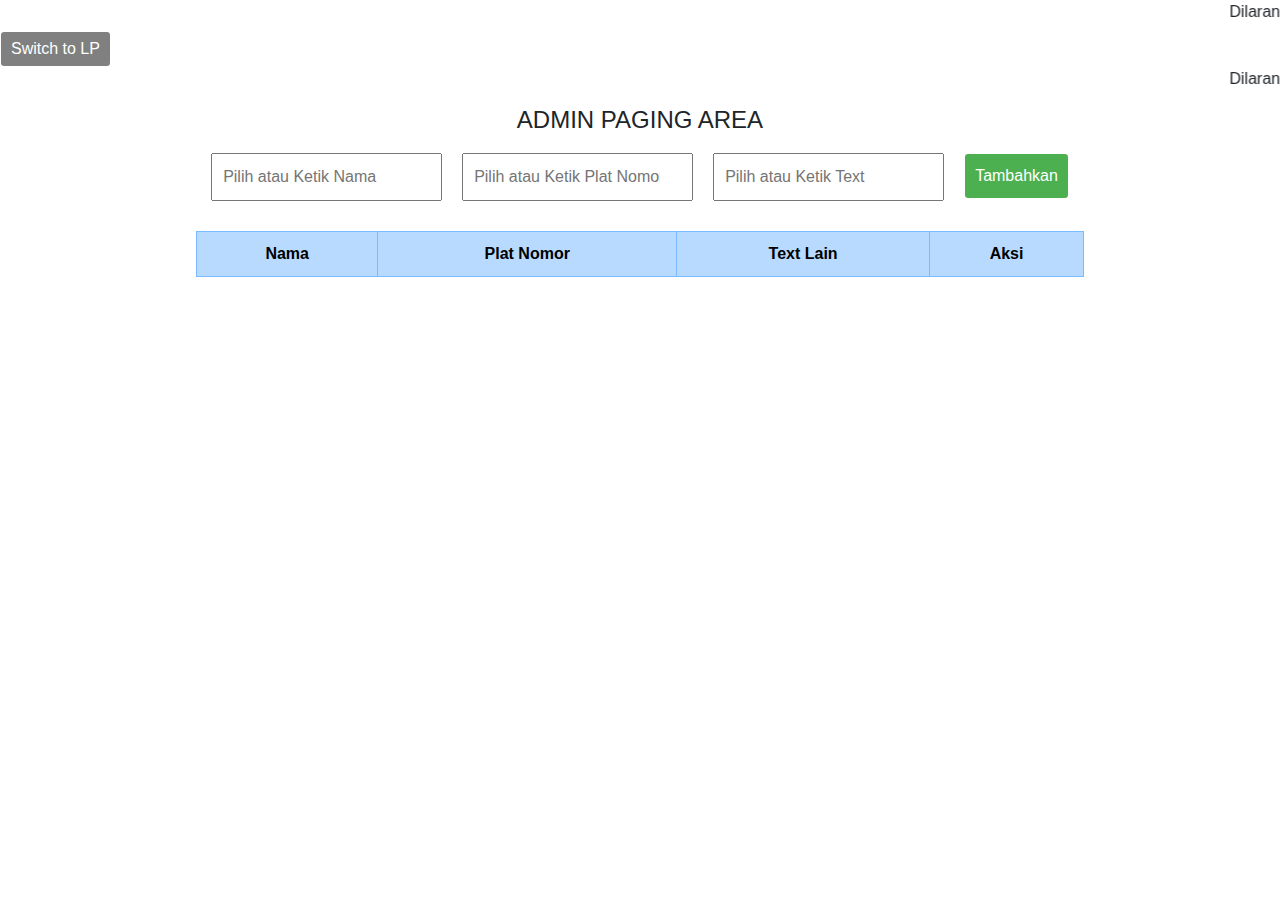
==== index.html @ ff09b504 "Update index.html" ====
<!DOCTYPE html>
<html lang="id">
<head>
    <title>TTS With Notif</title>
    <link rel="icon" href="./favicon.ico" type="image/x-icon">
    <link rel="manifest" href="manifest.json">
    <meta charset="UTF-8">
    <meta name="viewport" content="width=device-width, initial-scale=1.0">
    <link rel="stylesheet" href="./css/bootstrapMin.css">
    <link rel="stylesheet" href="./css/style.css">
    <script src="./js/sweetalert2@11.js"></script>
    <script src="./js/runServiceWorker.js"></script>
</head>
<body>
    <marquee>Dilarang Paging untuk hal yang tidak diperlukan</marquee>
    <div class="btnSwitch">
        <button class="switchPage" onclick="location.href='lp.html'">Switch to LP</button>
    </div>
    <marquee>Dilarang Paging untuk hal yang tidak diperlukan</marquee>
    <div class="container mt-4">
        <h4 class="text-center">ADMIN PAGING AREA</h4>
        <audio id="notifAudio" src="./notif.mp3" preload="auto"></audio>
        <form id="dataForm">
            <div class="form-container">
                <div class="form-group">
                    <input list="nameOptions" id="nameInput" name="name" placeholder="Pilih atau Ketik Nama">
                    <datalist id="nameOptions"></datalist>
                </div>
                <div class="form-group">
                    <input list="plateOptions" id="plateInput" name="plate" placeholder="Pilih atau Ketik Plat Nomor">
                    <datalist id="plateOptions"></datalist>
                </div>
                <div class="form-group">
                    <input list="textOptions" id="textInput" name="text" placeholder="Pilih atau Ketik Text" required>
                    <datalist id="textOptions"></datalist>
                </div>
                <div class="form-group">
                    <button type="submit">Tambahkan</button>
                </div>
            </div>
        </form>
        <table id="dataTable">
            <thead>
                <tr>
                    <th>Nama</th>
                    <th>Plat Nomor</th>
                    <th>Text Lain</th>
                    <th>Aksi</th>
                </tr>
            </thead>
            <tbody>
            </tbody>
        </table>
    </div>

<script>
    window.data = [];

    function formatPlateNumber(plate) {
        return plate.toUpperCase();
    }

    function capitalizeText(text) {
        return text.replace(/\b\w/g, char => char.toUpperCase());
    }

    const notificationSound = document.getElementById('notifAudio');

    function playNotificationSound() {
        return new Promise((resolve, reject) => {
            notificationSound.play()
                .then(() => {
                    notificationSound.onended = resolve;
                })
                .catch((error) => {
                    console.log('Audio play blocked:', error);
                    reject(error);
                });
        });
    }

    function startReadText(text) {
        const maxChunkLength = 150;
        let utterances = [];

        let words = text.split(" ");
        let chunk = "";

        for (let word of words) {
            if ((chunk + word).length > maxChunkLength) {
                utterances.push(chunk.trim());
                chunk = "";
            }
            chunk += word + " ";
        }
        if (chunk) utterances.push(chunk.trim());

        function speakChunk(index) {
            return new Promise((resolve, reject) => {
                if (index >= utterances.length) {
                    resolve();
                    return;
                }

                let utterance = new SpeechSynthesisUtterance(utterances[index]);
                utterance.lang = 'id-ID';
                utterance.rate = 1.0;
                utterance.pitch = 1.0;

                utterance.onend = () => {
                    setTimeout(() => resolve(speakChunk(index + 1)), 500);
                };

                utterance.onerror = (event) => {
                    console.error("Error saat membaca teks:", event);
                    reject(event);
                };

                window.speechSynthesis.speak(utterance);
            });
        }

        return speakChunk(0).catch(error => console.error("Kesalahan saat membaca:", error));
    }

    function startReadingWithNotification(textToRead) {
        playNotificationSound()
            .then(() => {
                window.speechSynthesis.cancel();

                // TTS dibaca 2 kali
                let playCount = 0;
                function readTextTwice() {
                    startReadText(textToRead)
                        .then(() => {
                            playCount++;
                            if (playCount < 2) {
                                readTextTwice();
                            }
                        });
                }

                readTextTwice();
                console.log(`Text yang di baca:\n${textToRead}`);
            })
            .catch((error) => {
                console.error('Gagal memutar notifikasi:', error);
            });
    }

    function readText(rowId) {
        const row = document.getElementById(rowId);
        
        if (!row) {
            console.error(`Row dengan ID ${rowId} tidak ditemukan.`);
            return;
        }

        const nameElement = row.querySelector('.name');
        const plateElement = row.querySelector('.plate');
        const otherTextElement = row.querySelector('.otherText');

        if (!nameElement || !plateElement || !otherTextElement) {
            console.error('Elemen yang dibutuhkan tidak ditemukan dalam baris ini.');
            return;
        }

        const name = nameElement.innerText.trim();
        const plate = plateElement.innerText.trim();
        const otherText = otherTextElement.innerText.trim();

        const formattedPlate = formatPlateNumber(plate);
        const formattedName = capitalizeText(name);
        const formattedOtherText = capitalizeText(otherText);

        const textToRead = `${formattedName}, ${formattedPlate}, ${formattedOtherText}`;

        startReadingWithNotification(textToRead);
    }
</script>
<script src="./js/eventBtn.js"></script>
<script src="./js/loadConfig.js"></script>
</body>
</html>
---- css/style.css ----
.form-container {
    display: flex;
    flex-wrap: wrap;
    justify-content: center;
    margin-bottom: 20px;
}
.form-group {
    margin: 10px;
}
.form-group input, .form-group button {
    padding: 10px;
    font-size: 16px;
}
table {
    width: 80%;
    border-collapse: collapse;
    margin: 20px auto;
    background-color: #fff;
}
th, td {
    border: 1px solid #ddd;
    padding: 10px;
    text-align: center;
    max-width: 150px;
    word-wrap: break-word;
}
th {
    background-color: #B8DAFF;
    color: black;
    border-color: #7abaff;
}
tbody tr:nth-child(even) {
    background-color: #f2f2f2;
}
button {
    transition: background-color 0.3s;
    background-color: #4CAF50;
    color: white;
    border: none;
    cursor: pointer;
    padding: 5px 10px;
    border-radius: 0.2rem;
    margin : 1px;
}
button:hover {
    background-color: #7abaff;
    color: white;
}
button:disabled {
    background-color: #ccc;
    cursor: not-allowed;
}
.remove-button {
    background-color: red;
    color: white;
    border: none;
    padding: 5px 10px;
    cursor: pointer;
}

.lock-button {
    background-color: #1d05f5d1;
    color: white;
    border: none;
    padding: 5px 10px;
    cursor: pointer;
}
.switchPage {
    background-color: grey;
    color: white;
    border: none;
    padding: 5px 10px;
    cursor: pointer;
    position: relative;
    right: 0;
}
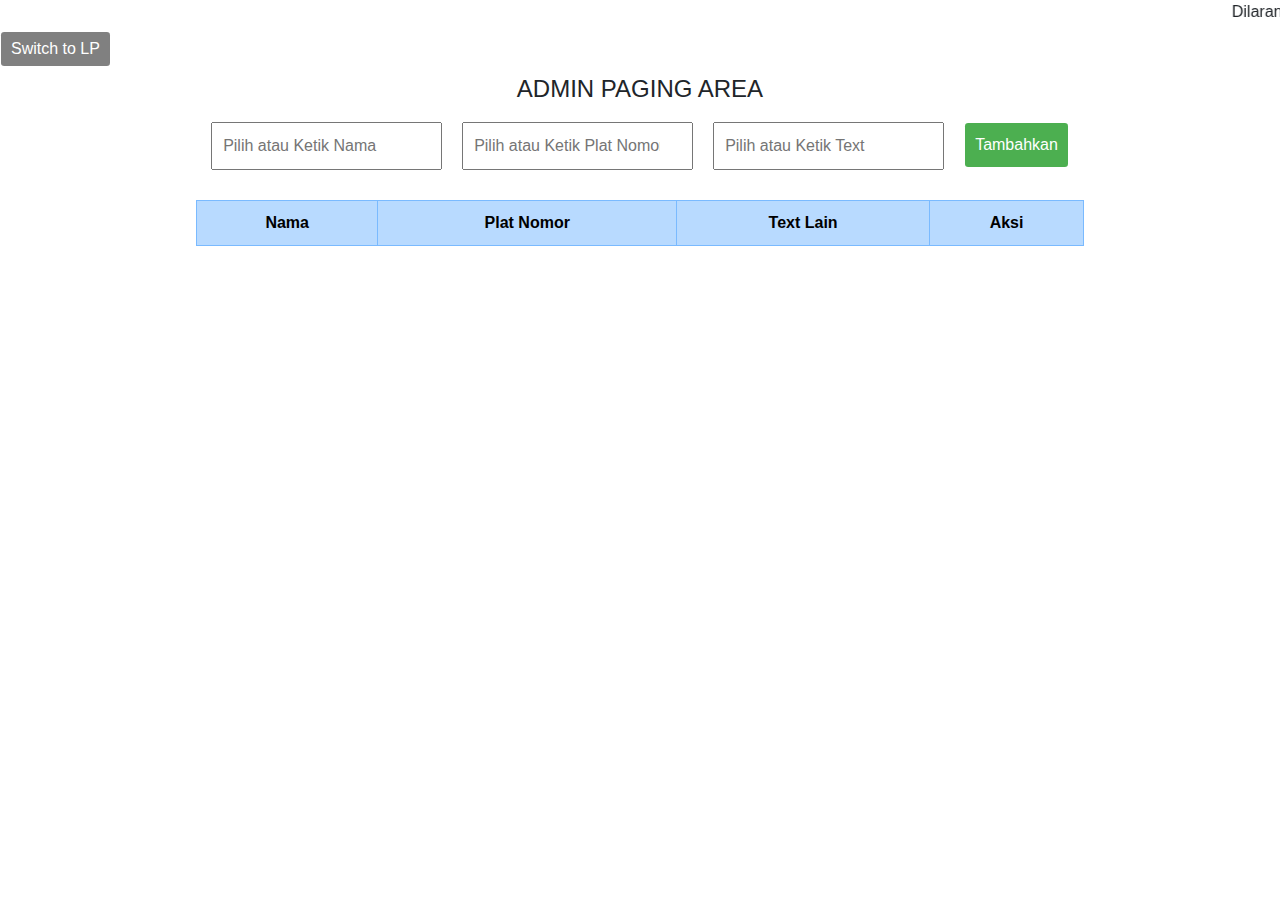
==== commit c28ec7b3: "Update index.html" ====
--- a/index.html
+++ b/index.html
@@ -17,7 +17,6 @@
     <div class="btnSwitch">
         <button class="switchPage" onclick="location.href='lp.html'">Switch to LP</button>
     </div>
-    <marquee>Dilarang Paging untuk hal yang tidak diperlukan</marquee>
     <div class="container mt-4">
         <h4 class="text-center">ADMIN PAGING AREA</h4>
         <audio id="notifAudio" src="./notif.mp3" preload="auto"></audio>
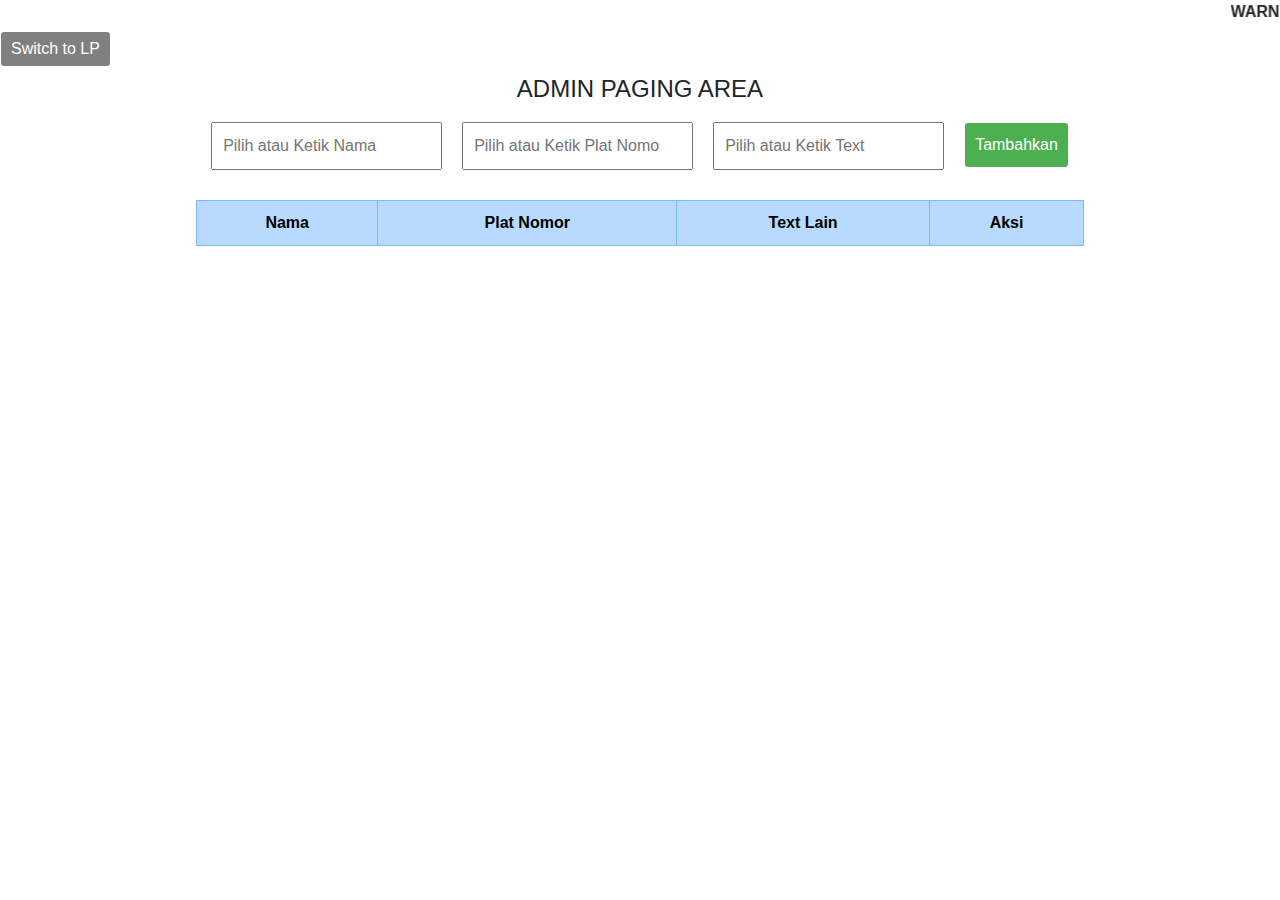
==== commit d56baeca: "Update index.html" ====
--- a/index.html
+++ b/index.html
@@ -13,7 +13,7 @@
     <script src="./js/runServiceWorker.js"></script>
 </head>
 <body>
-    <marquee>Dilarang Paging untuk hal yang tidak diperlukan</marquee>
+    <marquee><b>WARNING!</b> Dilarang Paging untuk hal yang tidak diperlukan</marquee>
     <div class="btnSwitch">
         <button class="switchPage" onclick="location.href='lp.html'">Switch to LP</button>
     </div>
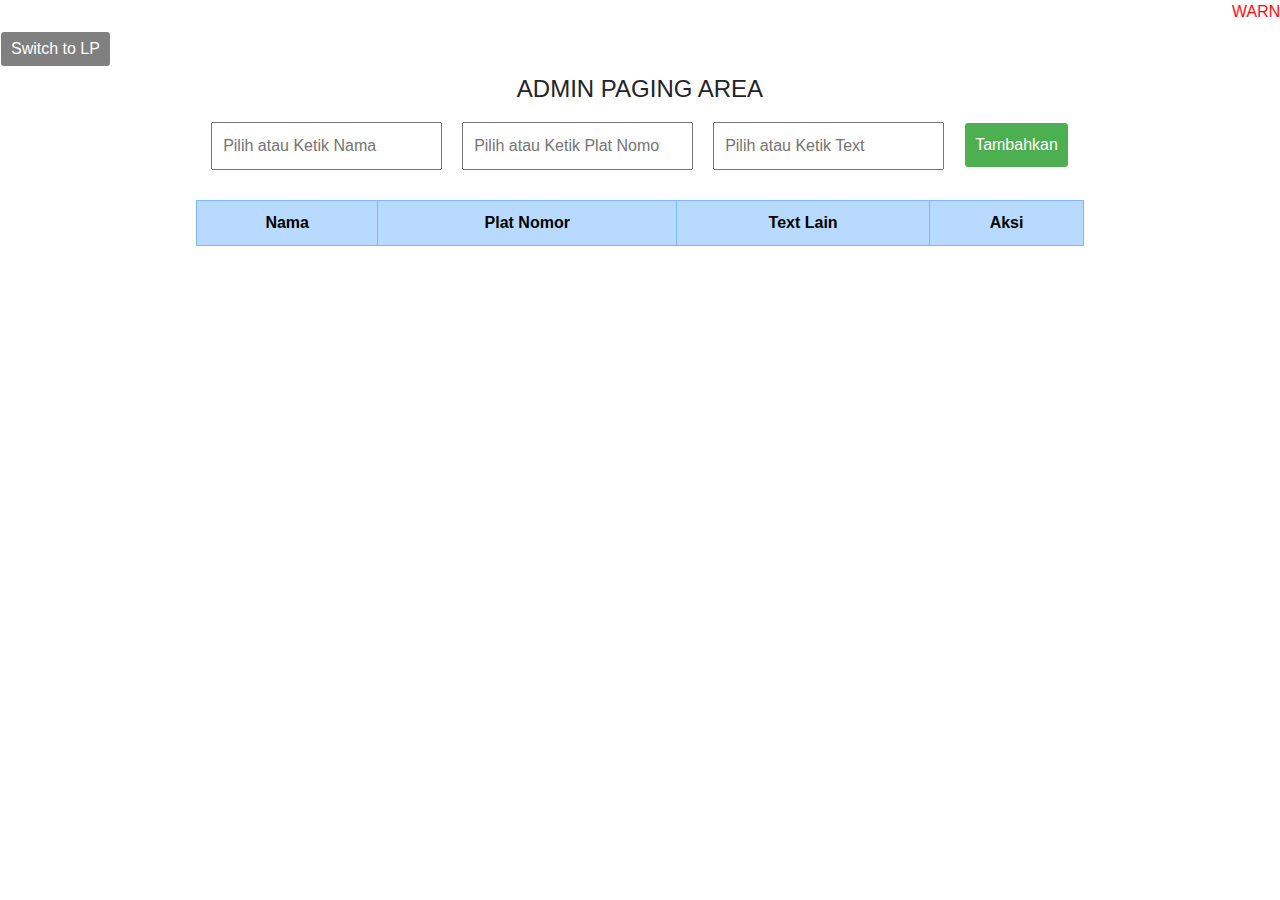
==== commit 280d443b: "Update index.html" ====
--- a/index.html
+++ b/index.html
@@ -13,7 +13,7 @@
     <script src="./js/runServiceWorker.js"></script>
 </head>
 <body>
-    <marquee><b>WARNING!</b> Dilarang Paging untuk hal yang tidak diperlukan</marquee>
+    <marquee><span style="color:red">WARNING!</span> Dilarang Paging untuk hal yang tidak diperlukan</marquee>
     <div class="btnSwitch">
         <button class="switchPage" onclick="location.href='lp.html'">Switch to LP</button>
     </div>
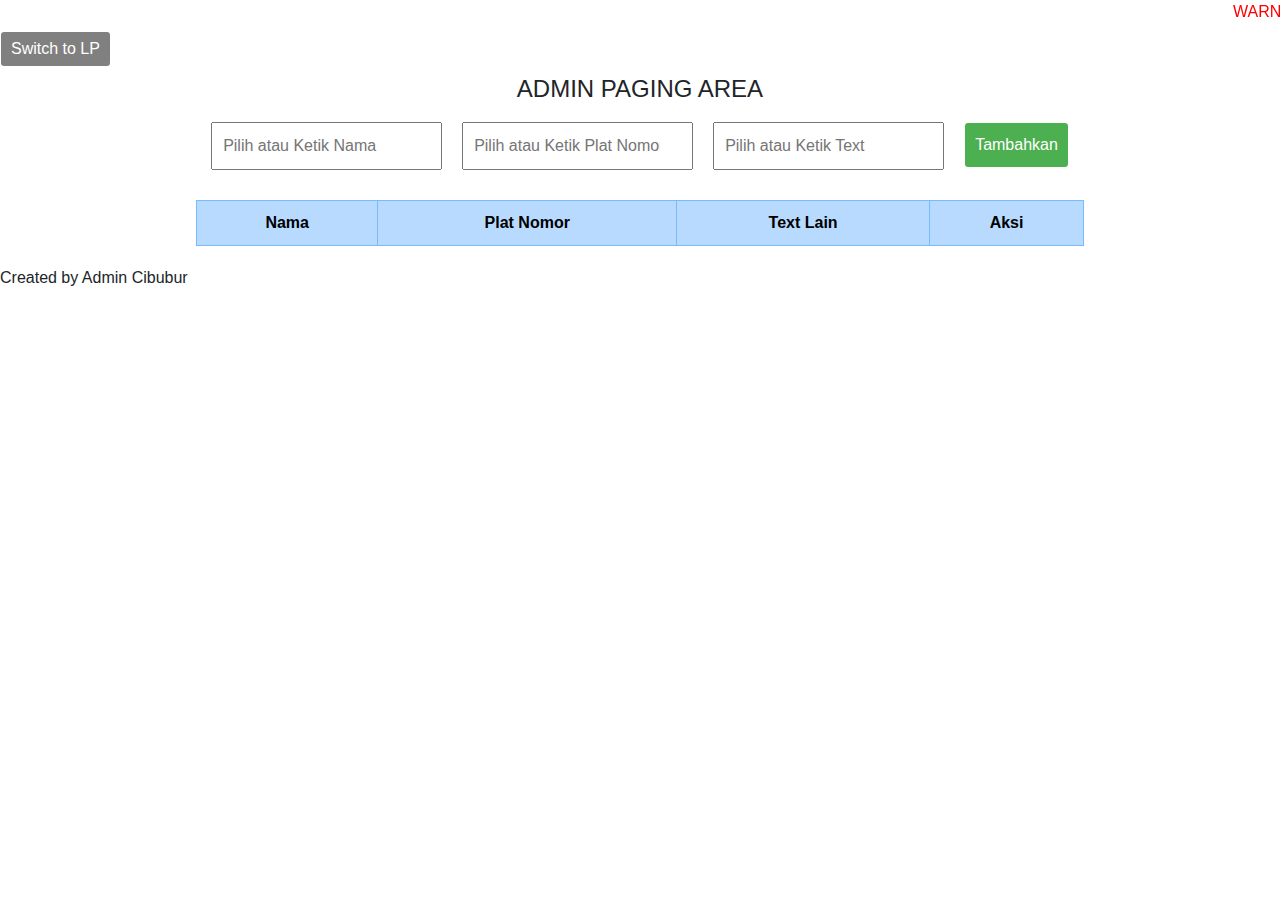
==== commit 89a284df: "Update index.html" ====
--- a/index.html
+++ b/index.html
@@ -180,5 +180,6 @@
 </script>
 <script src="./js/eventBtn.js"></script>
 <script src="./js/loadConfig.js"></script>
+    <footer><span style="color:black font-weight:bold"> Created by Admin Cibubur </span></footer>
 </body>
 </html>
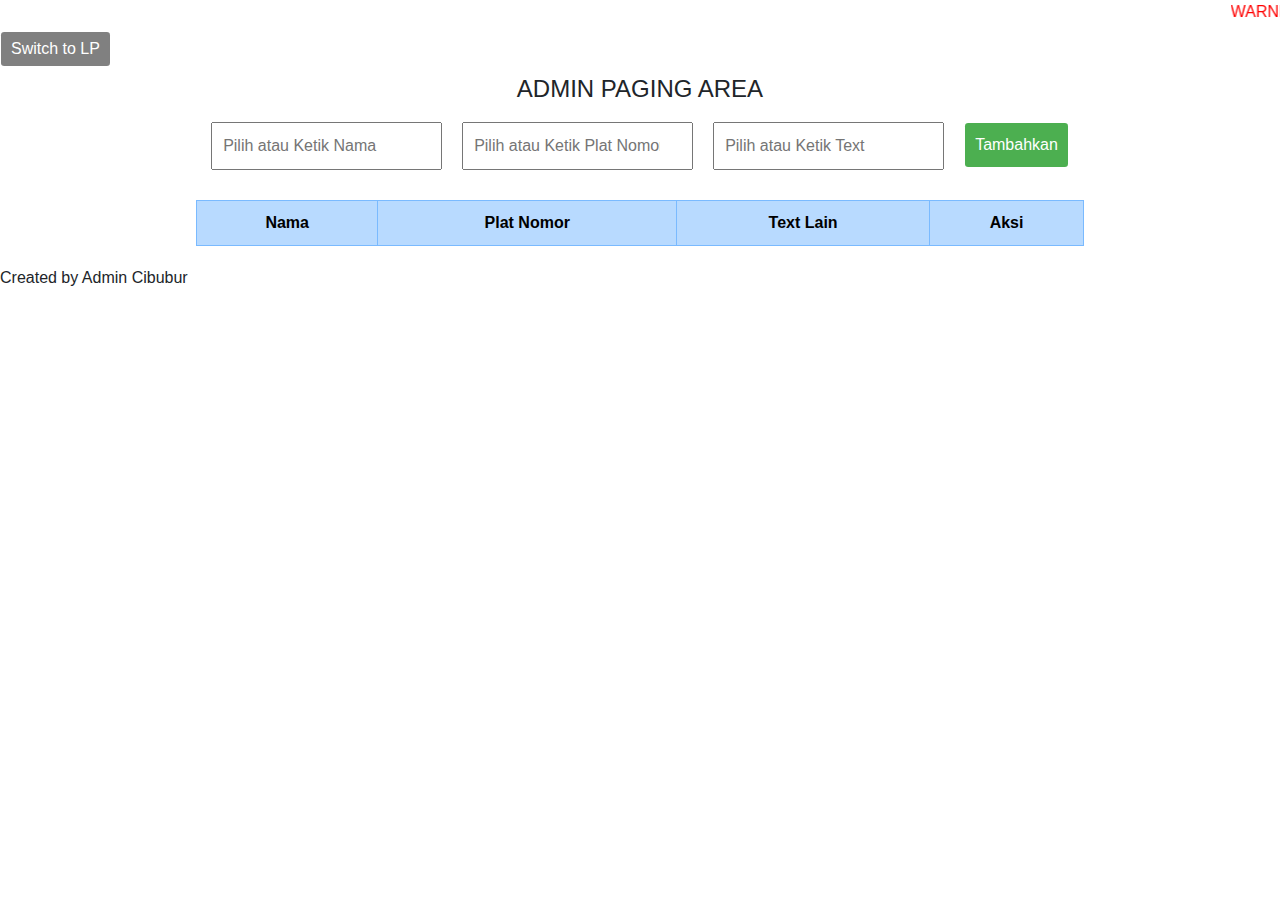
==== commit 7799cd6c: "Update index.html" ====
--- a/index.html
+++ b/index.html
@@ -180,6 +180,6 @@
 </script>
 <script src="./js/eventBtn.js"></script>
 <script src="./js/loadConfig.js"></script>
-    <footer><span style="color:black font-weight:bold"> Created by Admin Cibubur </span></footer>
+    <footer><span style="color:black font-weight:bold text-align:center"> Created by Admin Cibubur </span></footer>
 </body>
 </html>
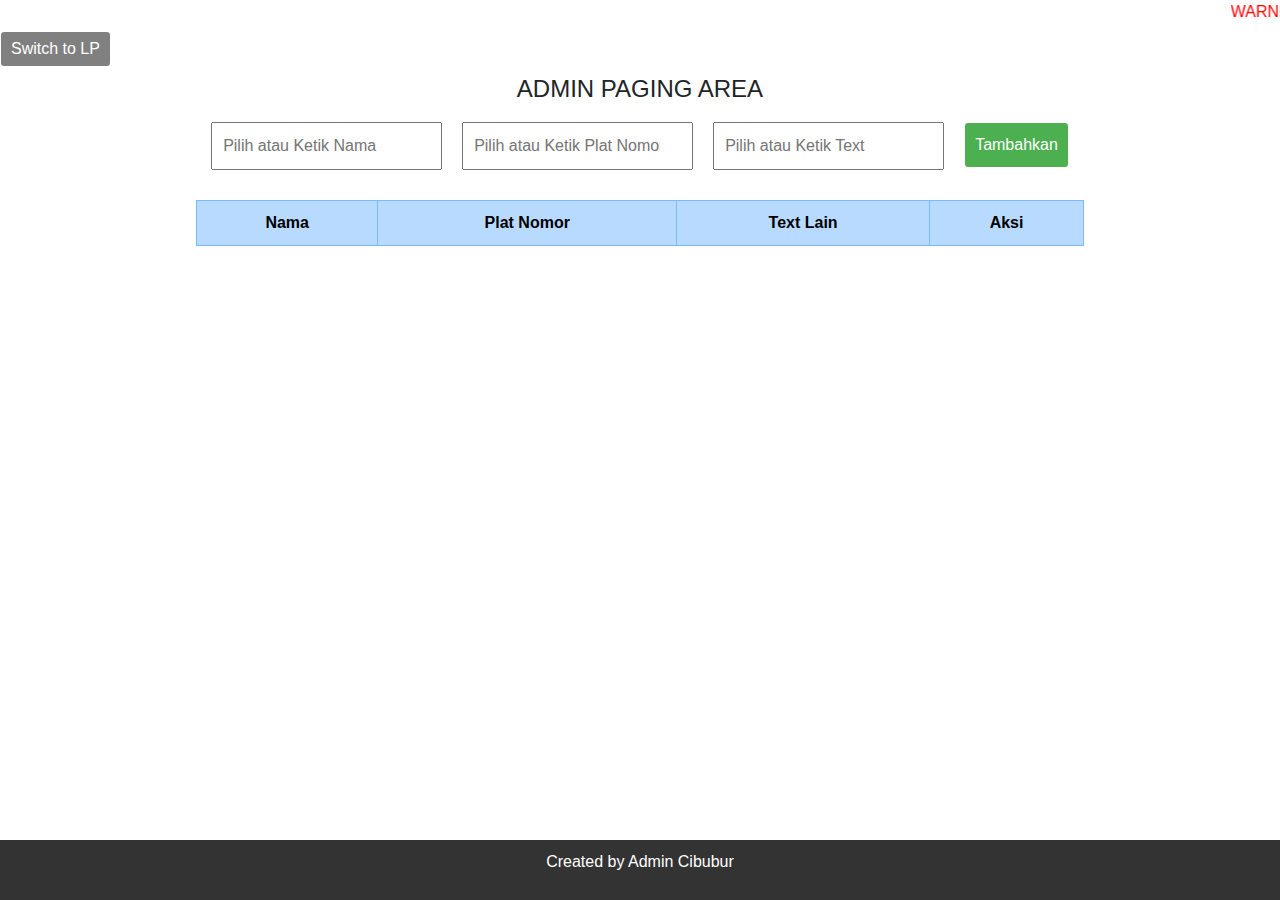
==== commit 54ac7d4d: "Update index.html" ====
--- a/index.html
+++ b/index.html
@@ -180,6 +180,6 @@
 </script>
 <script src="./js/eventBtn.js"></script>
 <script src="./js/loadConfig.js"></script>
-    <footer><span style="color:black font-weight:bold text-align:center"> Created by Admin Cibubur </span></footer>
+    <footer><p> Created by Admin Cibubur </p></footer>
 </body>
 </html>
--- a/css/style.css
+++ b/css/style.css
@@ -1,3 +1,13 @@
+footer {
+    position: fixed;
+    bottom: 0;
+    width: 100%;
+    background-color: #333;
+    color: white;
+    text-align: center;
+    padding: 10px 0;
+}
+
 .form-container {
     display: flex;
     flex-wrap: wrap;
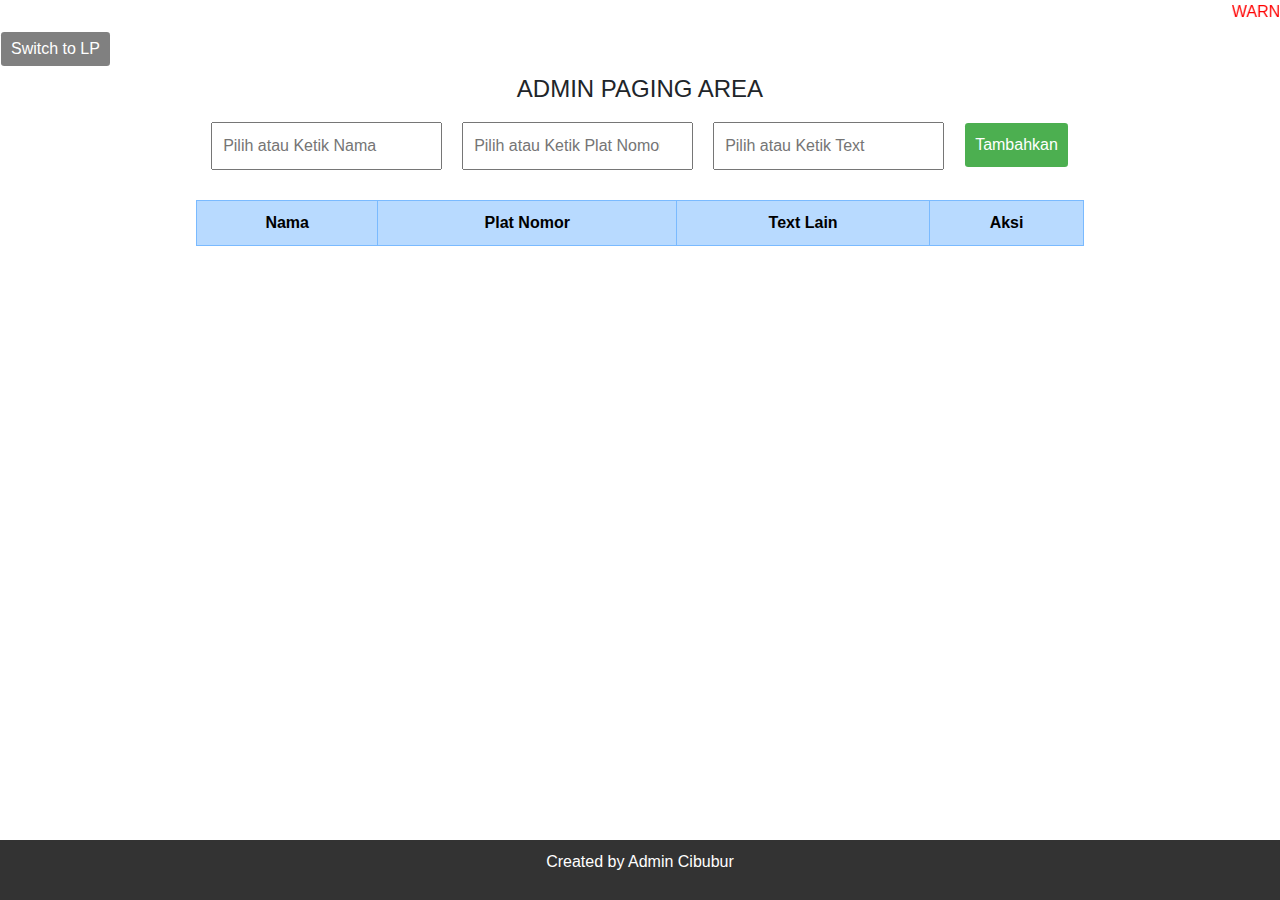
==== commit 6c6b17b3: "Add files via upload" ====
--- a/index.html
+++ b/index.html
@@ -56,6 +56,27 @@
 <script>
     window.data = [];
 
+    function toggleListenButtons(isDisabled) {
+    const listenBtn = document.querySelectorAll('.listen-button');
+    const lockBtn = document.querySelectorAll('.lock-button');
+    const removeBtn = document.querySelectorAll('.remove-button');
+
+    listenBtn.forEach(button => {
+        button.disabled = isDisabled;
+        button.style.backgroundColor = isDisabled ? 'red' : ''; // Ubah warna jadi merah saat disabled
+        button.innerText = isDisabled ? 'Mendengarkan...' : 'Dengarkan';
+    });
+
+    removeBtn.forEach(button => {
+        button.style.display = isDisabled ? 'none' : ''; // Hilangkan saat mendengarkan
+    });
+
+    lockBtn.forEach(button => {
+        button.style.display = isDisabled ? 'none' : ''; // Hilangkan saat mendengarkan
+    });
+
+    }   
+
     function formatPlateNumber(plate) {
         return plate.toUpperCase();
     }
@@ -125,23 +146,29 @@
 
     function startReadingWithNotification(textToRead) {
         playNotificationSound()
-            .then(() => {
+        .then(() => {
                 window.speechSynthesis.cancel();
-
+                toggleListenButtons(true); // Kunci semua tombol "Dengarkan"
+                console.log("Lock Any Button is Enabled")
                 // TTS dibaca 2 kali
+                setTimeout(() => {
                 let playCount = 0;
                 function readTextTwice() {
                     startReadText(textToRead)
                         .then(() => {
+                            
                             playCount++;
                             if (playCount < 2) {
                                 readTextTwice();
+                            } else {
+                                toggleListenButtons(false);
+                                console.log("Lock Any Button is disabled")
                             }
                         });
                 }
-
                 readTextTwice();
                 console.log(`Text yang di baca:\n${textToRead}`);
+            }, 0);
             })
             .catch((error) => {
                 console.error('Gagal memutar notifikasi:', error);
